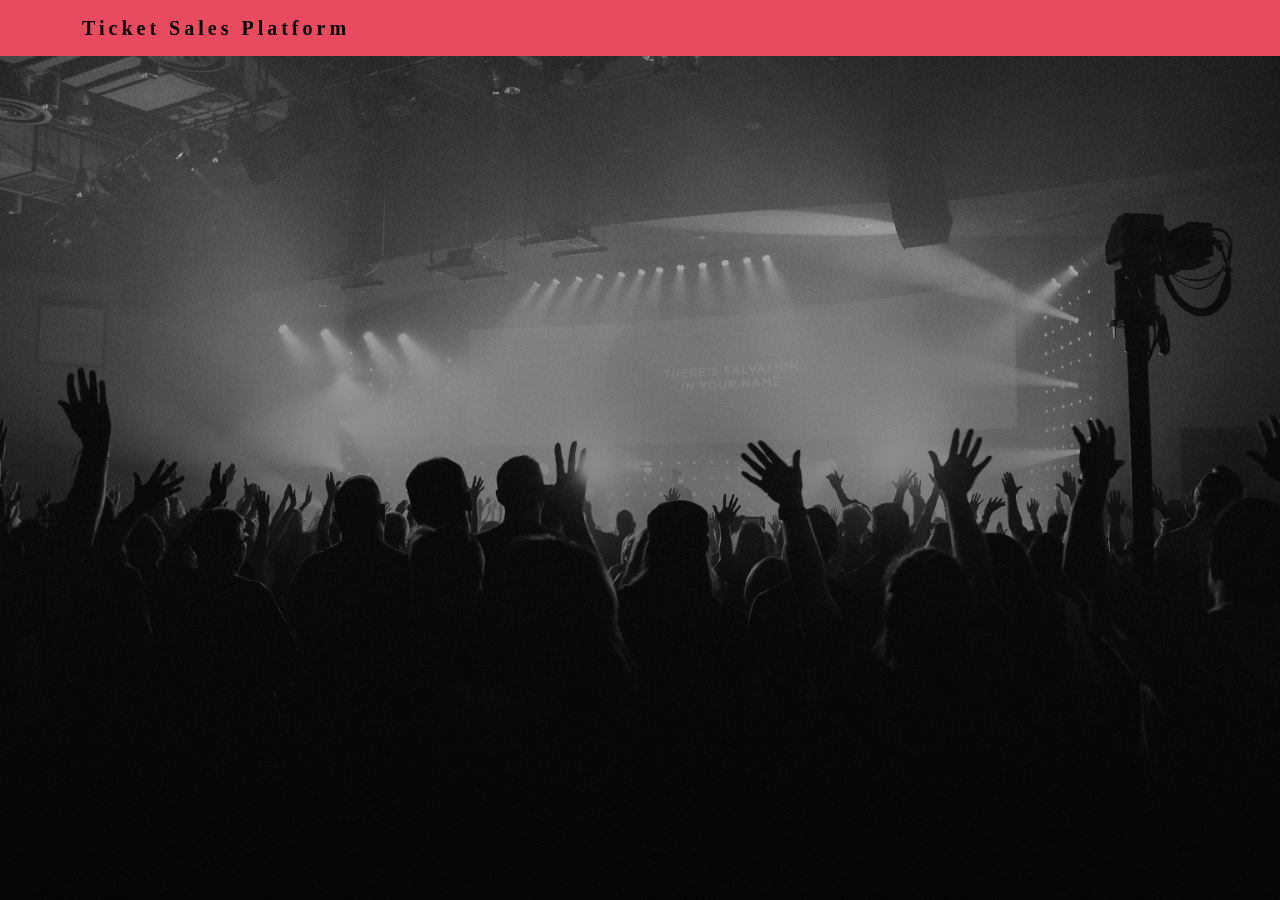
==== TicketingSystem.Frontend/reserves.html @ bf71dd14 "cart-container pasó a ser reserves.html" ====
<!DOCTYPE html>
<html lang="es">
<head>
    <meta charset="UTF-8">
    <meta name="viewport" content="width=device-width, initial-scale=1.0">
    <title>Ticketing System</title>
    <link href="https://cdn.jsdelivr.net/npm/bootstrap@5.3.0/dist/css/bootstrap.min.css" rel="stylesheet">
    <link rel="stylesheet" href="styles.css"></head>
<body class="custom-bg">

    <nav class="navbar   mb-4">
        <div class="container">
            <span class="navbar-brand">Ticket Sales Platform</span>

            <div class="d-flex d-none align-items-center" id="user-menu">
                <span class="text-light me-3" id="user-email"></span>
                <button class="btn btn-outline-danger btn-sm" onclick="cerrarSesion()">Cerrar Sesión</button>
            </div>
        </div>
    </nav>

        <!-- Panel del Carrito de Reservas -->
    <div id="cart-panel" class="cart-panel d-none">
        <h4 class="text-center mb-3">Tus Reservas</h4>
        <div id="cart-items" class="mb-3">
            <!-- Lista de reservas -->
        </div>
        <h5 id="cart-total" class="text-success text-end mb-3">Total: $0</h5>
        
        <!-- Contenedor del temporizador flotante movido al carrito -->
        <div id="timer-container" class="alert alert-warning text-center fw-bold d-none p-2 mb-3">
            Tiempo restante: <span id="timer-text">05:00</span>
        </div>

        <button class="btn btn-success w-100" onclick="procesarPago()">Confirmar y Pagar</button>
    </div>

    <script src="https://cdn.jsdelivr.net/npm/bootstrap@5.3.0/dist/js/bootstrap.bundle.min.js"></script>
    <script src="script.js"></script>
</body>
</html>
---- TicketingSystem.Frontend/styles.css ----
/* El fondo y colores base */
body {
    background-image: 
    linear-gradient(to bottom, rgba(0,0,0,0.2), rgba(0,0,0,0.7)),
     url('images/event-image.jpg');

    background-size: cover;       /* ocupa todo el fondo */
    background-repeat: no-repeat; 
    background-position: center;  
    min-height: 100vh;
    color: white;
}

/* El contenedor de la sección de eventos */
.main-content-wrapper {
    background-color: #1b263b; /* Un tono ligeramente distinto al fondo para dar profundidad */
    border-radius: 15px;
    max-width: 900px; /* Aquí controlas qué tan ancho quieres el bloque central */
    box-shadow: 0 10px 30px rgba(0,0,0,0.3);
}
.card-general-title
{
    letter-spacing: 5px;
    font-family: "Tahoma";
    font-weight: bold !important;
}

/* LA TARJETA (Solo para los eventos individuales) */
/* Quitamos el max-width de aquí para que las columnas de Bootstrap manejen el tamaño */
.card {
    background-color: #f9c; 
    color: white;
    border: none;
    transition: transform 0.2s;
}

.card:hover {
    transform: translateY(-5px);
}

.navbar {
    background-color: #E84A5F ;
    letter-spacing: 4px;
    font-weight: bold;
}

/* Ajuste para que el texto de los eventos se vea bien sobre el salmón */
.card-title, .text-muted, .bi-calendar, .navbar {
    color: #111 !important;
    font-family: "Sekuya";
     font-weight: bold;
}
.card-header
{
    color: #111 !important;
    font-family: "Tahoma" !important;
    font-weight: bold !important;
    background-color: #E84A5F !important;
    border-bottom: none;
    display: flex;
    justify-content: center;
}

.badge
{
    color: #111;
    font-size: 1em;
}


.card-footer
{
    background-color: transparent !important;
}


.btn {  
  color: #eee;
  letter-spacing: 3px;
  text-align: center;
  padding: 0.7em 2em;
  background-color: #28b;
  font-family: tahoma;
  outline-color: #000;

  border-radius: 0;
  transition: border 0.2s, border-radius 0.3s,
  background-color 0.24s;
}



.btn:focus, .btn:hover, .btn-success:focus, .btn-success:hover {
  outline: solid 2px #000;
  border: solid 1px transparent !important;
  background-color: #4cf;
  color: #111 !important;
  border-radius: 15px !important;
  box-shadow: none;
}
.btn:active{
  box-shadow: none !important;
  background-color: #28b !important;
}







.modal-content {
    background-color: #1b263b;
    color: white;
}

.form-control, .form-select {
    background-color: #415a77;
    border: none;
    color: white;
}

.form-control:focus, .form-select:focus {
    background-color: #778da9;
    color: white;
}

/* Mapa de asientos fijo y con scroll */
.seat-map-wrapper {
    overflow-x: auto;
    padding-bottom: 10px;
}

.seat-map {
    display: grid;
    grid-template-columns: repeat(10, 45px); /* Cantidad fija de 10 asientos por fila */
    gap: 10px;
    width: max-content;
    margin: 0 auto; /* Centrar el grid si la pantalla es más ancha */
}

.seat-btn {
    width: 45px;
    height: 45px;
    padding: 0;
    display: flex;
    align-items: center;
    justify-content: center;
    font-size: 0.9rem;
    border-radius: 8px !important;
    letter-spacing: normal;
}

/* Indicador de Escenario */
.stage-indicator {
    background-color: #E84A5F;
    color: #111;
    font-family: "Tahoma", sans-serif;
    font-weight: bold;
    letter-spacing: 5px;
    text-align: center;
    padding: 10px;
    margin: 0 auto 20px auto;
    border-radius: 8px;
    width: 80%;
    min-width: 300px;
    box-shadow: inset 0 -3px 0 rgba(0,0,0,0.2); /* Pequeño efecto 3D */
}

/* Panel del Carrito de Reservas */
.cart-panel {
    position: fixed;
    top: 5rem;
    right: 10%;
    width: 80%;
    background-color: #1b263b;
    color: white;
    padding: 15px;
    border-radius: 10px;
    z-index: 1050;
    box-shadow: 0 5px 15px rgba(0,0,0,0.5);
    overflow-y: auto;
}

.timer-btn {
    position: fixed;
    top: 10rem;
    right: -3px;
    z-index: 9999;
    max-width: 15%;
    height: 20%;

    background: #E84A5F;
    color: white;

    padding: 12px 18px;

    font-weight: bold;

    box-shadow: 0 4px 12px rgba(0,0,0,0.3);

    transition: transform 0.2s ease, right 0.2s ease;

    cursor: pointer;
}

.timer-btn:hover,
.timer-btn:focus {
    transform: scale(1.01);
    right: 0;
}


.cart-item {
    border-bottom: 1px solid #415a77;
    padding-bottom: 10px;
    margin-bottom: 10px;
    font-size: 0.9rem;
}
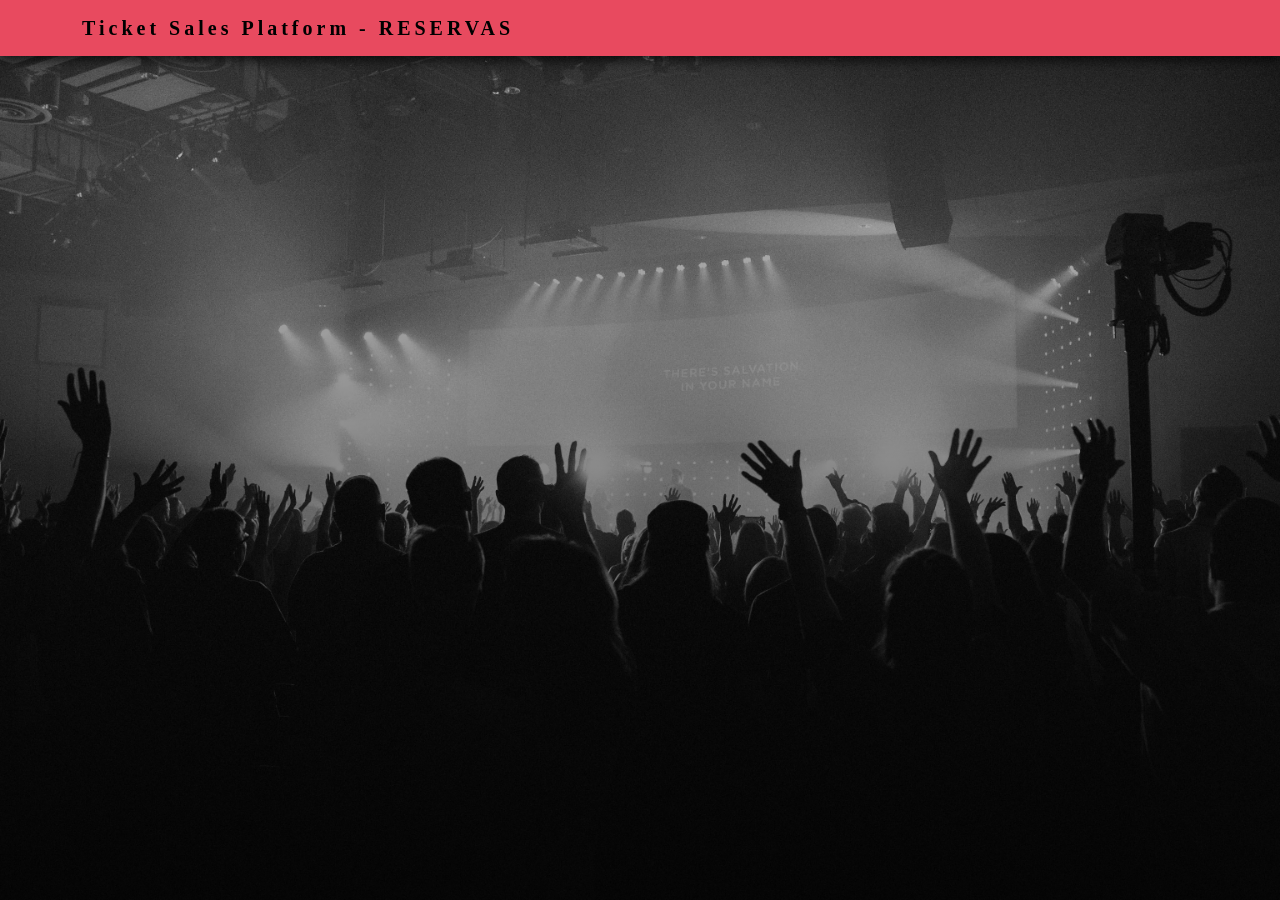
==== commit 980f0aa5: "se arregló la scrollbar, y disposicion de tarjetas de reservas" ====
--- a/TicketingSystem.Frontend/reserves.html
+++ b/TicketingSystem.Frontend/reserves.html
@@ -8,9 +8,9 @@
     <link rel="stylesheet" href="styles.css"></head>
 <body class="custom-bg">
 
-    <nav class="navbar   mb-4">
+    <nav class="navbar navbar-fixed-custom">
         <div class="container">
-            <span class="navbar-brand">Ticket Sales Platform</span>
+            <span class="navbar-brand">Ticket Sales Platform - RESERVAS</span>
 
             <div class="d-flex d-none align-items-center" id="user-menu">
                 <span class="text-light me-3" id="user-email"></span>
--- a/TicketingSystem.Frontend/styles.css
+++ b/TicketingSystem.Frontend/styles.css
@@ -9,12 +9,21 @@
     background-size: cover;       /* ocupa todo el fondo */
     background-repeat: no-repeat; 
     background-position: center;  
-    min-height: 100vh;
-    color: white;
+    background-attachment: fixed;
+
+    height: 100vh;
+    color: white;
+}
+html, body {
+    margin: 0;
+    padding: 0;
+    overflow-y: auto;
+    overflow-x: hidden;
 }
 
 /* El contenedor de la sección de eventos */
 .main-content-wrapper {
+    margin-top: 15vh;
     background-color: #1b263b; /* Un tono ligeramente distinto al fondo para dar profundidad */
     border-radius: 15px;
     max-width: 900px; /* Aquí controlas qué tan ancho quieres el bloque central */
@@ -44,6 +53,17 @@
     background-color: #E84A5F ;
     letter-spacing: 4px;
     font-weight: bold;
+    box-shadow: 0 4px 12px rgba(0,0,0,0.8);;
+}
+.navbar-fixed-custom {
+    position: fixed;
+
+    top: 0;
+    left: 0;
+
+    width: 100%;
+
+    z-index: 9999;
 }
 
 /* Ajuste para que el texto de los eventos se vea bien sobre el salmón */
@@ -112,6 +132,7 @@
 
 
 .modal-content {
+    margin-top: 12vh;
     background-color: #1b263b;
     color: white;
 }
@@ -169,20 +190,7 @@
     box-shadow: inset 0 -3px 0 rgba(0,0,0,0.2); /* Pequeño efecto 3D */
 }
 
-/* Panel del Carrito de Reservas */
-.cart-panel {
-    position: fixed;
-    top: 5rem;
-    right: 10%;
-    width: 80%;
-    background-color: #1b263b;
-    color: white;
-    padding: 15px;
-    border-radius: 10px;
-    z-index: 1050;
-    box-shadow: 0 5px 15px rgba(0,0,0,0.5);
-    overflow-y: auto;
-}
+
 
 .timer-btn {
     position: fixed;
@@ -212,10 +220,64 @@
     right: 0;
 }
 
-
+/* Panel del Carrito de Reservas */
+.cart-panel {
+
+    width: 80%;
+    margin: 2rem auto;
+    margin-top: 15vh;
+
+    background-color: #1b263b;
+    color: white;
+
+    padding: 15px;
+    border-radius: 10px;
+
+
+    box-shadow: 0 5px 15px rgba(0,0,0,0.5);
+
+}
+#cart-items {
+    display: grid;
+
+    grid-template-columns: repeat(3, 1fr);
+
+    gap: 15px;
+}
+
+/* Tarjeta individual */
 .cart-item {
-    border-bottom: 1px solid #415a77;
-    padding-bottom: 10px;
-    margin-bottom: 10px;
+
+    border: 1px solid #415a77;
+
+
+    padding: 15px;
+
+    margin-bottom: 0;
+
     font-size: 0.9rem;
+
+    box-shadow: 0 3px 8px rgba(0,0,0,0.2);
+
+    transition: transform 0.2s ease;
+}
+
+.cart-item:hover {
+    transform: translateY(-3px);
+}
+
+@media (max-width: 992px) {
+
+    #cart-items {
+        grid-template-columns: repeat(2, 1fr);
+    }
+
+}
+
+@media (max-width: 576px) {
+
+    #cart-items {
+        grid-template-columns: 1fr;
+    }
+
 }
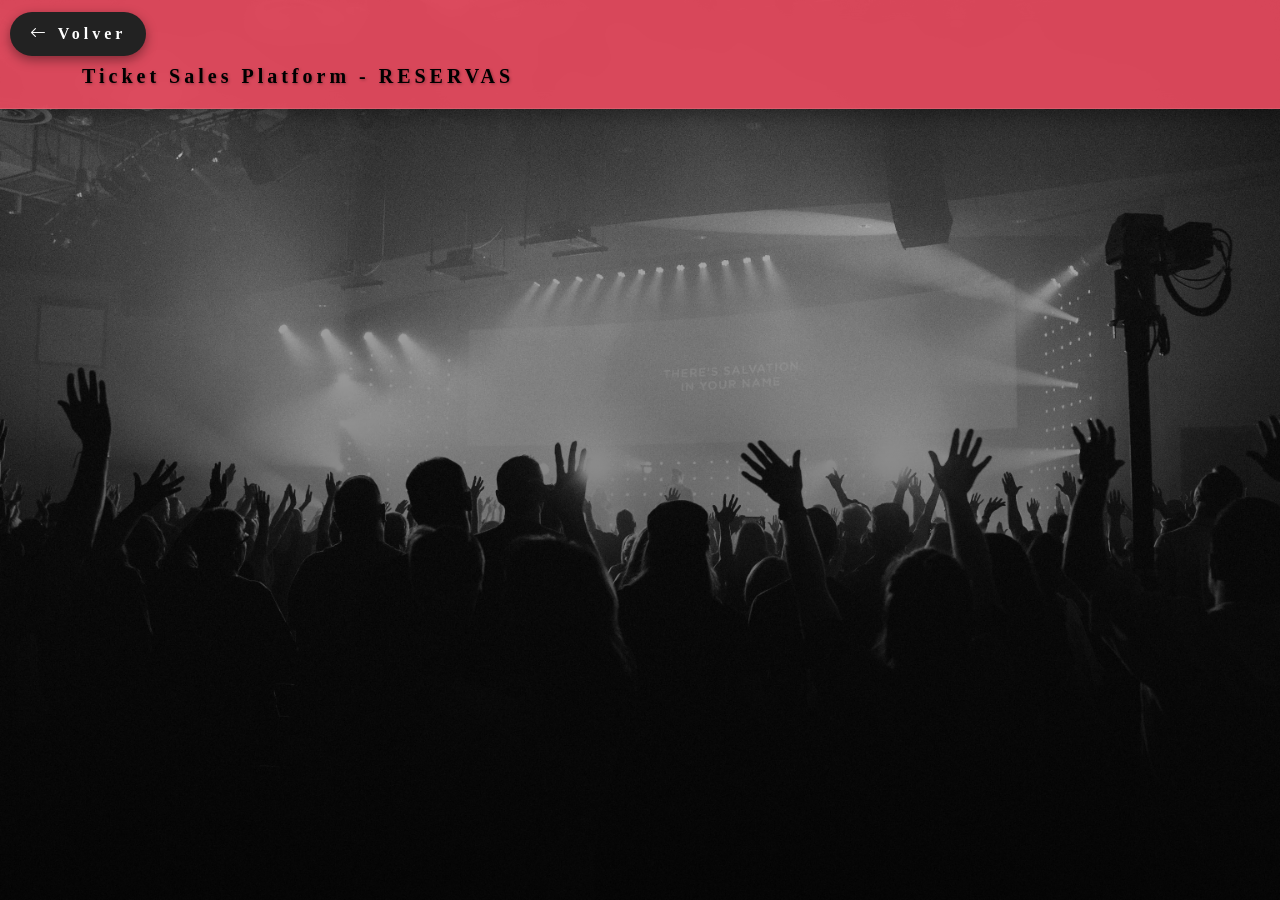
==== commit 6045aeae: "update carrito" ====
--- a/TicketingSystem.Frontend/reserves.html
+++ b/TicketingSystem.Frontend/reserves.html
@@ -5,12 +5,19 @@
     <meta name="viewport" content="width=device-width, initial-scale=1.0">
     <title>Ticketing System</title>
     <link href="https://cdn.jsdelivr.net/npm/bootstrap@5.3.0/dist/css/bootstrap.min.css" rel="stylesheet">
+    <link rel="stylesheet" href="https://cdn.jsdelivr.net/npm/bootstrap-icons@1.11.1/font/bootstrap-icons.css">
     <link rel="stylesheet" href="styles.css"></head>
 <body class="custom-bg">
 
+
     <nav class="navbar navbar-fixed-custom">
+        
+        <a href="index.html" class="floating-back-btn"><i class="bi bi-arrow-left"></i> Volver</a>
+
         <div class="container">
-            <span class="navbar-brand">Ticket Sales Platform - RESERVAS</span>
+            <div class="d-flex align-items-center">
+                <span class="navbar-brand m-0">Ticket Sales Platform - RESERVAS</span>
+            </div>
 
             <div class="d-flex d-none align-items-center" id="user-menu">
                 <span class="text-light me-3" id="user-email"></span>
@@ -21,18 +28,61 @@
 
         <!-- Panel del Carrito de Reservas -->
     <div id="cart-panel" class="cart-panel d-none">
-        <h4 class="text-center mb-3">Tus Reservas</h4>
-        <div id="cart-items" class="mb-3">
-            <!-- Lista de reservas -->
+        <div class="d-flex justify-content-center align-items-center mb-4">
+            <h3 class="text-center fw-bold m-0 text-white">Checkout de Reservas</h3>
         </div>
-        <h5 id="cart-total" class="text-success text-end mb-3">Total: $0</h5>
+        
+        <div class="bg-dark rounded-4 shadow-sm p-4 mb-4">
+            <div id="cart-items" class="mb-4">
+                <!-- Lista de reservas -->
+            </div>
+            <hr class="border-secondary">
+            <div class="d-flex justify-content-between align-items-center mt-3">
+                <span class="fs-4 text-light">Total a Pagar</span>
+                <h3 id="cart-total" class="text-success fw-bold m-0">Total: $0</h3>
+            </div>
+        </div>
         
         <!-- Contenedor del temporizador flotante movido al carrito -->
-        <div id="timer-container" class="alert alert-warning text-center fw-bold d-none p-2 mb-3">
-            Tiempo restante: <span id="timer-text">05:00</span>
+        <div class="row mb-4 gx-3">
+            <div class="col-6">
+                <div id="timer-container" class="alert alert-warning text-center fw-bold m-0 rounded-pill shadow-sm fs-5 h-100 d-flex align-items-center justify-content-center d-none">
+                    <i class="bi bi-clock-history me-2"></i><span id="timer-text">--:--</span>
+                </div>
+            </div>
+            <div class="col-6">
+                <button class="btn btn-outline-info rounded-pill w-100 shadow-sm h-100 fs-5 d-flex align-items-center justify-content-center" style="min-height: 58px;" onclick="abrirModalMapaReserva()">Ver Asientos</button>
+            </div>
         </div>
 
-        <button class="btn btn-success w-100" onclick="procesarPago()">Confirmar y Pagar</button>
+        <button class="btn btn-success btn-lg rounded-pill w-100 fw-bold shadow" onclick="procesarPago()">Confirmar y Pagar</button>
+    </div>
+
+    <!-- Modal del Mapa de Reservas (Solo Lectura) -->
+    <div class="modal fade" id="readonlySeatMapModal" tabindex="-1" aria-labelledby="readonlySeatMapModalLabel" aria-hidden="true">
+        <div class="modal-dialog modal-lg">
+            <div class="modal-content">
+                <div class="modal-header">
+                    <h5 class="modal-title" id="readonlySeatMapModalLabel">Mapa de Asientos - Mis Reservas</h5>
+                    <button type="button" class="btn-close btn-close-white" data-bs-dismiss="modal" aria-label="Close"></button>
+                </div>
+                <div class="modal-body">
+                    <div class="mb-3">
+                        <label for="readonlySectorSelect" class="form-label">Seleccione un Sector:</label>
+                        <select id="readonlySectorSelect" class="form-select" onchange="cargarMapaReserva()">
+                        </select>
+                    </div>
+                    <div id="contenedor-asientos-readonly" class="text-center p-3 bg-light border rounded">
+                        <p class="text-muted">Seleccione un sector para visualizar.</p>
+                    </div>
+                    <div class="mt-3 d-flex justify-content-center gap-3">
+                        <span class="badge bg-success"><i class="bi bi-circle-fill text-white"></i> Pendientes</span>
+                        <span class="badge" style="background-color: #e83e8c;"><i class="bi bi-circle-fill text-white"></i> Pagadas</span>
+                        <span class="badge bg-secondary"><i class="bi bi-circle-fill text-white"></i> Otros</span>
+                    </div>
+                </div>
+            </div>
+        </div>
     </div>
 
     <script src="https://cdn.jsdelivr.net/npm/bootstrap@5.3.0/dist/js/bootstrap.bundle.min.js"></script>
--- a/TicketingSystem.Frontend/styles.css
+++ b/TicketingSystem.Frontend/styles.css
@@ -45,6 +45,12 @@
     transition: transform 0.2s;
 }
 
+.event-sold-out {
+    filter: grayscale(100%);
+    opacity: 0.7;
+    pointer-events: none;
+}
+
 .card:hover {
     transform: translateY(-5px);
 }
@@ -57,13 +63,22 @@
 }
 .navbar-fixed-custom {
     position: fixed;
-
     top: 0;
     left: 0;
-
     width: 100%;
-
     z-index: 9999;
+    background: rgba(232, 74, 95, 0.92);
+    backdrop-filter: blur(10px);
+    -webkit-backdrop-filter: blur(10px);
+    box-shadow: 0 4px 20px rgba(0,0,0,0.4);
+    padding: 12px 0;
+    border-bottom: 1px solid rgba(255, 255, 255, 0.1);
+    transition: all 0.3s ease;
+}
+
+/* Sombra para el brand */
+.navbar-brand {
+    text-shadow: 1px 1px 3px rgba(0,0,0,0.3);
 }
 
 /* Ajuste para que el texto de los eventos se vea bien sobre el salmón */
@@ -130,6 +145,11 @@
 
 
 
+
+/* Modal de confirmación un poco más arriba */
+.modal-dialog-elevated {
+    margin-top: 15vh;
+}
 
 .modal-content {
     margin-top: 12vh;
@@ -173,6 +193,12 @@
     border-radius: 8px !important;
     letter-spacing: normal;
 }
+
+/* Clases para el mapa de solo lectura */
+.seat-view-only { pointer-events: none !important; cursor: default !important; }
+.seat-grey { background-color: #6c757d !important; color: white !important; border-color: #5c636a !important; }
+.seat-pink { background-color: #e83e8c !important; color: white !important; border-color: #d63384 !important; }
+.seat-green { background-color: #198754 !important; color: white !important; border-color: #146c43 !important; }
 
 /* Indicador de Escenario */
 .stage-indicator {
@@ -194,30 +220,29 @@
 
 .timer-btn {
     position: fixed;
-    top: 10rem;
-    right: -3px;
+    bottom: 2rem;
+    right: 2rem;
     z-index: 9999;
-    max-width: 15%;
-    height: 20%;
+    width: auto;
 
     background: #E84A5F;
     color: white;
 
-    padding: 12px 18px;
+    padding: 15px 25px;
+    border-radius: 50px;
 
     font-weight: bold;
 
     box-shadow: 0 4px 12px rgba(0,0,0,0.3);
 
-    transition: transform 0.2s ease, right 0.2s ease;
+    transition: transform 0.2s ease, background-color 0.2s ease;
 
     cursor: pointer;
 }
 
 .timer-btn:hover,
 .timer-btn:focus {
-    transform: scale(1.01);
-    right: 0;
+    transform: scale(1.05);
 }
 
 /* Panel del Carrito de Reservas */
@@ -230,11 +255,10 @@
     background-color: #1b263b;
     color: white;
 
-    padding: 15px;
-    border-radius: 10px;
-
-
-    box-shadow: 0 5px 15px rgba(0,0,0,0.5);
+    padding: 25px;
+    border-radius: 12px;
+    box-shadow: 0 8px 25px rgba(0,0,0,0.6);
+    background: linear-gradient(145deg, #1b263b, #20304a);
 
 }
 #cart-items {
@@ -247,19 +271,32 @@
 
 /* Tarjeta individual */
 .cart-item {
-
     border: 1px solid #415a77;
-
-
+    background-color: rgba(65, 90, 119, 0.4);
     padding: 15px;
-
+    border-radius: 12px;
     margin-bottom: 0;
-
     font-size: 0.9rem;
-
-    box-shadow: 0 3px 8px rgba(0,0,0,0.2);
+    box-shadow: 0 4px 10px rgba(0,0,0,0.3);
 
     transition: transform 0.2s ease;
+}
+
+.floating-back-btn {
+    margin-left: 10px;
+    background-color: #222;
+    color: white;
+    border-radius: 50px;
+    padding: 10px 20px;
+    text-decoration: none;
+    font-weight: bold;
+    box-shadow: 0 4px 12px rgba(0,0,0,0.4);
+    z-index: 10000;
+    transition: transform 0.2s ease, background-color 0.2s ease;
+}
+.floating-back-btn:hover {
+    transform: scale(1.05);
+    color: white;
 }
 
 .cart-item:hover {
